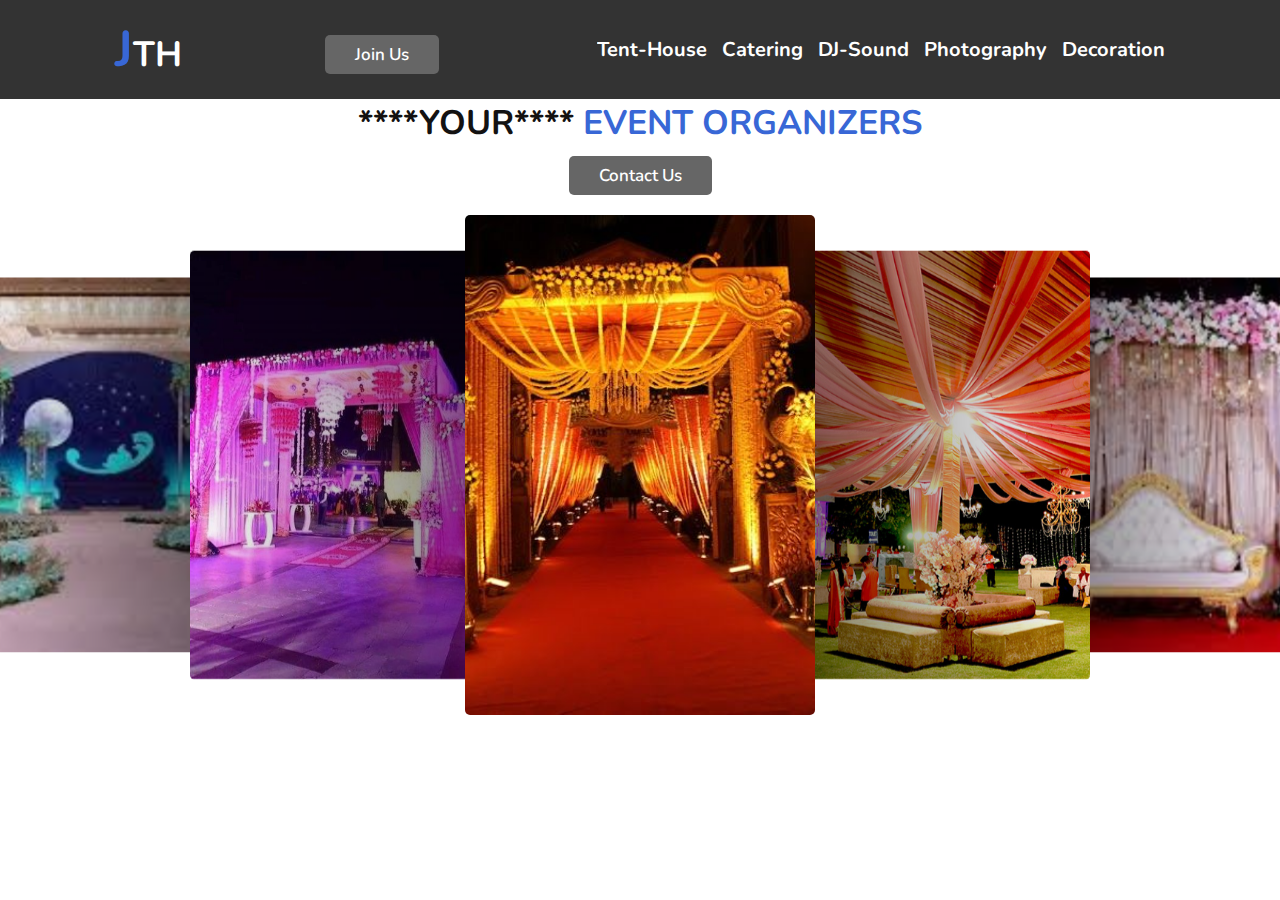
==== index.html @ c6aaa9e8 "project" ====
<!DOCTYPE html>
<html lang="en">

<head>
    <meta charset="UTF-8">
    <meta http-equiv="X-UA-Compatible" content="IE=edge">
    <meta name="viewport" content="width=device-width, initial-scale=1.0">
    <title>Complete Responsive Event Organizer Website Design Tutorial</title>

    <link rel="stylesheet" href="https://unpkg.com/swiper/swiper-bundle.min.css" />

    <!-- font awesome cdn link  -->
    <link rel="stylesheet" href="https://cdnjs.cloudflare.com/ajax/libs/font-awesome/5.15.4/css/all.min.css">

    <!-- custom css file link  -->
    <link rel="stylesheet" href="css/style.css">

    <style>
        .navbar{
            display: flex;
            

        }
        [type ="submit"]{
            background: #333;
            color: white;
            font-size:2rem;
            font-weight: bold;
            margin-left: 1.5rem;
            font-style: monospace;
        }
        input:hover {
      color: yellow;
}
    </style>
</head>

<body>

    <!-- header section starts  -->

    <header class="header">

        <a href="#" class="logo"><span style="font-size:5rem">J</span>TH</a>
        <a href="seller/slogin.html" ><button class="btn btn-outlined-info" type="button">Join Us</button>
          </a>
        <nav class="navbar" >
            
           <form action="customer/all_shops.php" method="post">
               <input type = "submit" name = "submit" value="Tent-House">
           </form>
            <form action="customer/all_shops.php" method="post">
               <input type = "submit" name = "submit" value="Catering">
           </form>
           <form action="customer/all_shops.php" method="post">
               <input type = "submit" name = "submit" value="DJ-Sound">
           </form>
           <form action="customer/all_shops.php" method="post">
               <input type = "submit" name = "submit" value="Photography">
           </form>
           <form action="customer/all_shops.php" method="post">
               <input type = "submit" name = "submit" value="Decoration">
           </form>



        </nav>

        <div id="menu-bars" class="fas fa-bars"></div>

    </header>

    <!-- home section starts  -->

    <section class="home" id="home">

        <div class="content">
            <h3>****Your****<span> event organizers </span></h3>
            <a href="contact_us.php" class="btn">contact us</a>
        </div>

        <div class="swiper-container home-slider">
            <div class="swiper-wrapper">
                <div class="swiper-slide"><img src="IndexImage/slide-1.jpg" alt=""></div>
                <div class="swiper-slide"><img src="IndexImage/slide-2.jpg" alt=""></div>
                <div class="swiper-slide"><img src="IndexImage/slide-3.jpg" alt=""></div>
                <div class="swiper-slide"><img src="IndexImage/slide-4.jpg" alt=""></div>
                <div class="swiper-slide"><img src="IndexImage/slide-5.jpg" alt=""></div>
                <div class="swiper-slide"><img src="IndexImage/slide-6.jpg" alt=""></div>
                
            </div>
        </div>

    </section>


    <!-- theme toggler  -->

    <div class="theme-toggler">
        <div class="toggle-btn">
        
        </div>
    </div>



    <script src="https://unpkg.com/swiper/swiper-bundle.min.js"></script>

    <!-- custom js file link  -->
    <script src="js/script.js"></script>

</body>

</html>
---- css/style.css ----
@import url('https://fonts.googleapis.com/css2?family=Nunito:wght@200;600;700&display=swap');

:root{
    --main-color:#3867d6;
}

*{
    font-family: 'Nunito', sans-serif;
    margin:0; padding:0;
    box-sizing: border-box;
    outline: none; border:none;
    text-decoration: none;
    text-transform: capitalize;
    transition: .2s linear;
}

html{
    font-size: 62.5%;
    overflow-x: hidden;
    scroll-padding-top: 7rem;
    scroll-behavior: smooth;
}



section{
    padding:2rem 9%;
}

.heading{
    text-align: center;
    padding-bottom: 2rem;
    color:#fff;
    text-transform: uppercase;
    font-size: 4rem;
}

.heading span{
    color:var(--main-color);
    text-transform: uppercase;
}

.btn{
    margin-top: 1rem;
    display: inline-block;
    padding:.8rem 3rem;
    font-size: 1.7rem;
    border-radius: .5rem;
    background: #666;
    color:#fff;
    cursor: pointer;
    font-weight: 600;
}

.btn:hover{
    background:var(--main-colostylecssr);
}

.header{
    position: fixed;
    top:0; left: 0; right: 0;
    z-index: 1;
    background: #333;
    display: flex;
    align-items: center;
    justify-content: space-between;
    padding:1.5rem 9%;
}

.header .logo{
    font-weight: bolder;
    color:#fff;
    font-size: 3.5rem;
}

.header .logo span{
    color:var(--main-color);
}

.header .navbar a{
    font-size: 1.7rem;
    color:#fff;
    margin-left: 2rem;
}

.header .navbar a:hover{
    color:yellow;
}

#menu-bars{
    font-size: 3rem;
    color:#fff;
    cursor: pointer;
    display: none;
}

.home .content{
    text-align: center;
    padding-top: 6rem;
    margin:2rem auto;
    max-width: 70rem;
}

.home .content h3{
    font-size: 3.4rem;
    color:rgb(19, 18, 18);
    text-transform: uppercase;
}

.home .content h3 span{
    color:var(--main-color);
    text-transform: uppercase;
}

.home .home-slider .swiper-slide{
    overflow: hidden;
    border-radius: .5rem;
    height: 50rem;
    width:35rem;
}

.home .home-slider .swiper-slide img{
    height:100%;
    width:100%;
    object-fit: cover;
}


/* media queries  */

@media (max-width:991px){

    html{
        font-size: 55%;
    }

    .header{
        padding:1.5rem 2rem;
    }

    section{
        padding:2rem;
    }

}

@media (max-width:768px){

    #menu-bars{
        display: initial;
    }

    .header .navbar{
        position: absolute;
        top:100%; left:0; right:0;
        border-top: .1rem solid #222;
        background: #333;
        clip-path: polygon(0 0, 100% 0, 100% 0, 0 0);
    }

    .header .navbar.active{
        clip-path: polygon(0 0, 100% 0, 100% 100%, 0% 100%);
    }

    .fa-times{
        transform: rotate(180deg);
    }

    .header .navbar a{
        display: flex;
        background:#222;
        border-radius: .5rem;
        padding:1.3rem;
        margin:1.3rem;
        font-size: 2rem;
    }

    .home .content h3{
        font-size: 4rem;
    }

}

@media (max-width:450px){

    html{
        font-size: 50%;
    }

    .home .home-slider .swiper-slide{
        width: 27rem;
    }

    .contact form .inputBox input{
        width: 100%;
    }

}


/*your  shop part */
.shop{
   margin-top:10rem;
}


/*add_product.php*/
.add_product{
 margin-top:10rem;
}
.add_product>form{
    display:  flex;
    flex-direction: column;
    justify-content: center;
    align-items: center;

}
.add_product>form>.pDetail>input{
    border: solid black 0.3px;
    height: 4rem;
    padding-left: 2rem;
    margin: 2px;
}
.show_product{
    width: 30rem;
    margin:2rem;
}
.allproducts{
    width:90%;
    display:flex;
    justify-content: space-around;
    align-items: center;
    flex-wrap: wrap;
    padding: 5rem;
    margin:5rem;
}
.shopcard{
    display: flex;
    justify-content: center;
}
  .navbar>a{
    text-decoration: none;
  }
 .header-style>a{
            font-family:monospace;
            font-size: 2.5rem;
        }
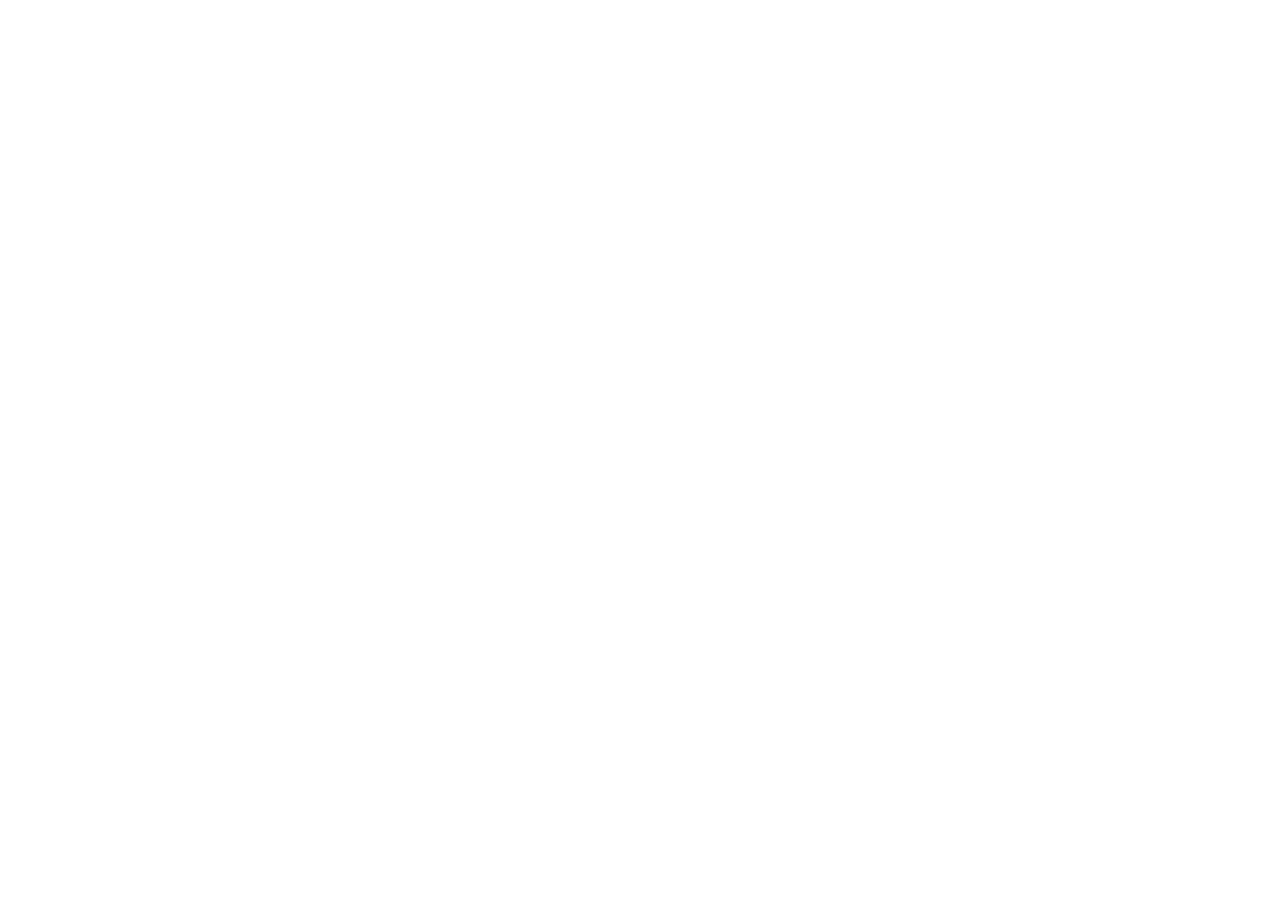
==== commit af60a1c8: "added new file" ====
--- a/index.html
+++ b/index.html
@@ -1,116 +1,11 @@
-
-
 <!DOCTYPE html>
 <html lang="en">
-
 <head>
     <meta charset="UTF-8">
-    <meta http-equiv="X-UA-Compatible" content="IE=edge">
     <meta name="viewport" content="width=device-width, initial-scale=1.0">
-    <title>Complete Responsive Event Organizer Website Design Tutorial</title>
-
-    <link rel="stylesheet" href="https://unpkg.com/swiper/swiper-bundle.min.css" />
-
-    <!-- font awesome cdn link  -->
-    <link rel="stylesheet" href="https://cdnjs.cloudflare.com/ajax/libs/font-awesome/5.15.4/css/all.min.css">
-
-    <!-- custom css file link  -->
-    <link rel="stylesheet" href="css/style.css">
-
-    <style>
-        .navbar{
-            display: flex;
-            
-
-        }
-        [type ="submit"]{
-            background: #333;
-            color: white;
-            font-size:2rem;
-            font-weight: bold;
-            margin-left: 1.5rem;
-            font-style: monospace;
-        }
-        input:hover {
-      color: yellow;
-}
-    </style>
+    <title>Document</title>
 </head>
-
 <body>
-
-    <!-- header section starts  -->
-
-    <header class="header">
-
-        <a href="#" class="logo"><span style="font-size:5rem">J</span>TH</a>
-        <a href="seller/slogin.html" ><button class="btn btn-outlined-info" type="button">Join Us</button>
-          </a>
-        <nav class="navbar" >
-            
-           <form action="customer/all_shops.php" method="post">
-               <input type = "submit" name = "submit" value="Tent-House">
-           </form>
-            <form action="customer/all_shops.php" method="post">
-               <input type = "submit" name = "submit" value="Catering">
-           </form>
-           <form action="customer/all_shops.php" method="post">
-               <input type = "submit" name = "submit" value="DJ-Sound">
-           </form>
-           <form action="customer/all_shops.php" method="post">
-               <input type = "submit" name = "submit" value="Photography">
-           </form>
-           <form action="customer/all_shops.php" method="post">
-               <input type = "submit" name = "submit" value="Decoration">
-           </form>
-
-
-
-        </nav>
-
-        <div id="menu-bars" class="fas fa-bars"></div>
-
-    </header>
-
-    <!-- home section starts  -->
-
-    <section class="home" id="home">
-
-        <div class="content">
-            <h3>****Your****<span> event organizers </span></h3>
-            <a href="contact_us.php" class="btn">contact us</a>
-        </div>
-
-        <div class="swiper-container home-slider">
-            <div class="swiper-wrapper">
-                <div class="swiper-slide"><img src="IndexImage/slide-1.jpg" alt=""></div>
-                <div class="swiper-slide"><img src="IndexImage/slide-2.jpg" alt=""></div>
-                <div class="swiper-slide"><img src="IndexImage/slide-3.jpg" alt=""></div>
-                <div class="swiper-slide"><img src="IndexImage/slide-4.jpg" alt=""></div>
-                <div class="swiper-slide"><img src="IndexImage/slide-5.jpg" alt=""></div>
-                <div class="swiper-slide"><img src="IndexImage/slide-6.jpg" alt=""></div>
-                
-            </div>
-        </div>
-
-    </section>
-
-
-    <!-- theme toggler  -->
-
-    <div class="theme-toggler">
-        <div class="toggle-btn">
-        
-        </div>
-    </div>
-
-
-
-    <script src="https://unpkg.com/swiper/swiper-bundle.min.js"></script>
-
-    <!-- custom js file link  -->
-    <script src="js/script.js"></script>
-
+    
 </body>
-
-</html>
+</html>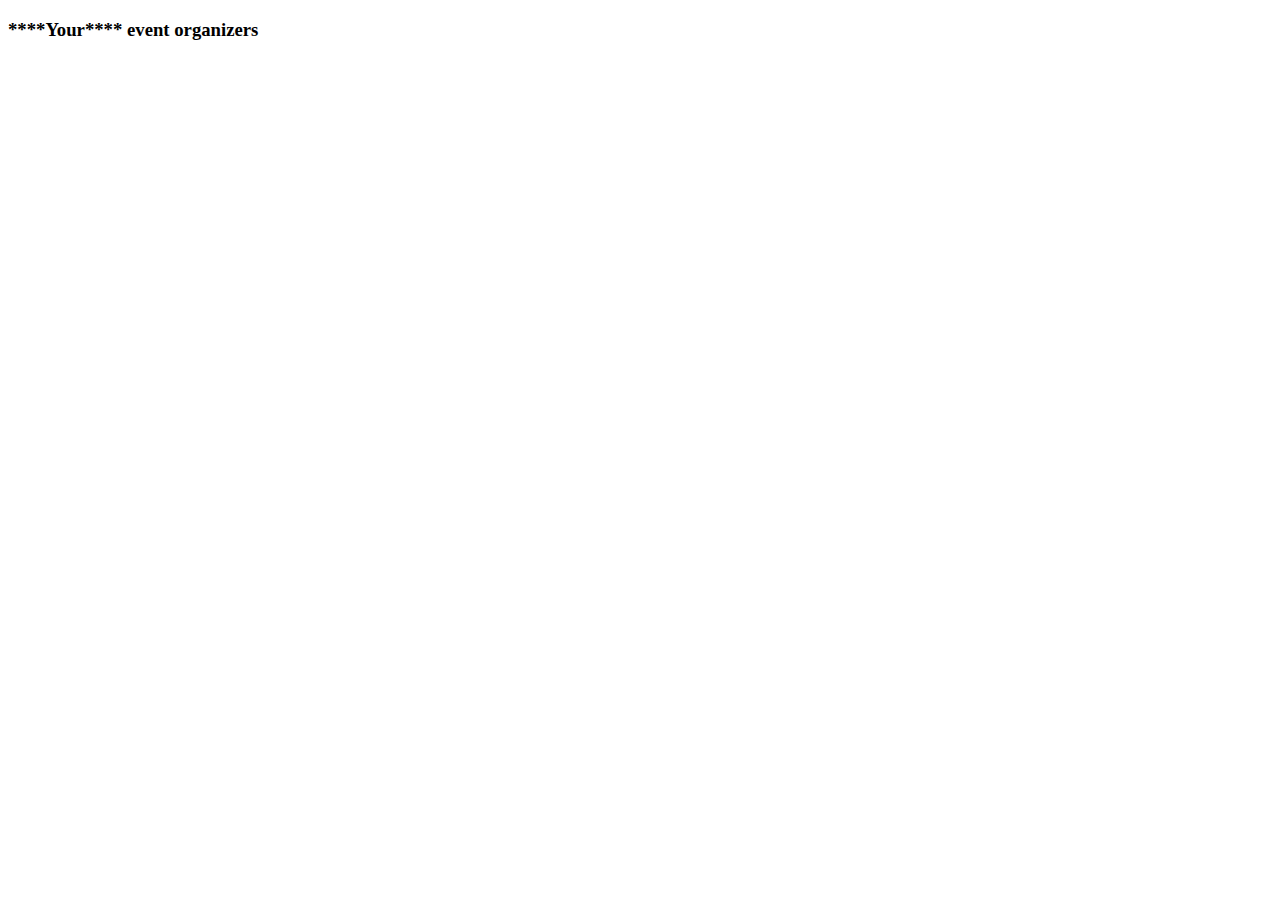
==== commit 38f92f18: "Update index.html" ====
--- a/index.html
+++ b/index.html
@@ -1,11 +1,47 @@
 <!DOCTYPE html>
 <html lang="en">
+
 <head>
     <meta charset="UTF-8">
+    <meta http-equiv="X-UA-Compatible" content="IE=edge">
     <meta name="viewport" content="width=device-width, initial-scale=1.0">
-    <title>Document</title>
+    <title>Complete Responsive Event Organizer Website Design Tutorial</title>
+
+    
+
+    <!-- custom css file link  -->
+    <link rel="stylesheet" href="css/style.css">
+
+   
 </head>
+
 <body>
-    
+
+    <!-- header section starts  -->
+
+    <!-- home section starts  -->
+
+    <section class="home" id="home">
+
+        <div class="content">
+            <h3>****Your****<span> event organizers </span></h3>
+           <!--<a href="contact_us.php" class="btn">contact us</a>--> 
+        </div>
+
+        <div class="swiper-container home-slider">
+            <div class="swiper-wrapper">
+                <div class="swiper-slide"><img src="IndexImage/slide-1.jpg" alt=""></div>
+                <div class="swiper-slide"><img src="IndexImage/slide-2.jpg" alt=""></div>
+                <div class="swiper-slide"><img src="IndexImage/slide-3.jpg" alt=""></div>
+                <div class="swiper-slide"><img src="IndexImage/slide-4.jpg" alt=""></div>
+                <div class="swiper-slide"><img src="IndexImage/slide-5.jpg" alt=""></div>
+                <div class="swiper-slide"><img src="IndexImage/slide-6.jpg" alt=""></div>
+                
+            </div>
+        </div>
+
+    </section>
+
 </body>
-</html>+
+</html>
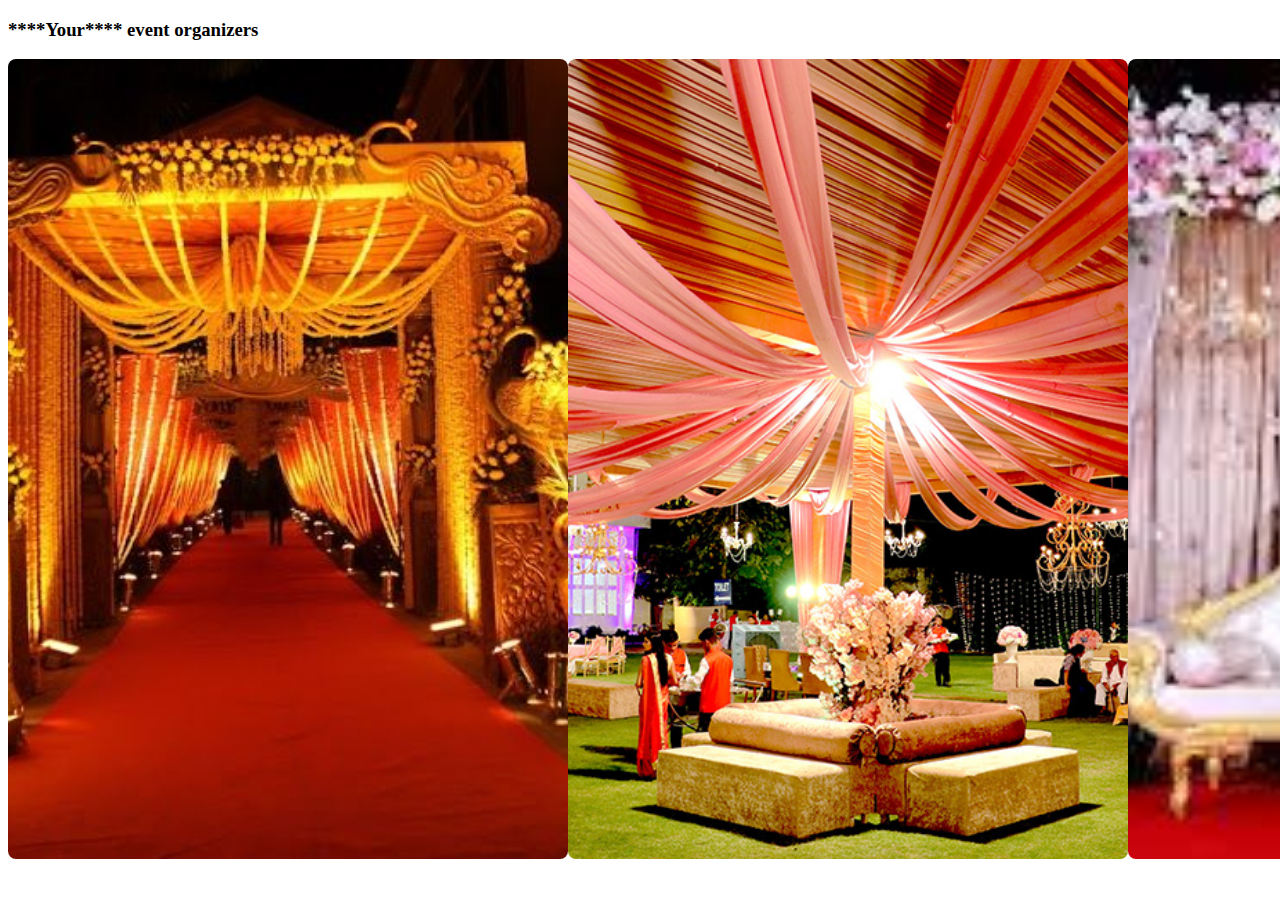
==== commit 42d154a3: "add swiper code" ====
--- a/index.html
+++ b/index.html
@@ -7,7 +7,7 @@
     <meta name="viewport" content="width=device-width, initial-scale=1.0">
     <title>Complete Responsive Event Organizer Website Design Tutorial</title>
 
-    
+    <link rel="stylesheet" href="https://unpkg.com/swiper/swiper-bundle.min.css" />
 
     <!-- custom css file link  -->
     <link rel="stylesheet" href="css/style.css">
--- a/css/style.css
+++ b/css/style.css
@@ -0,0 +1,16 @@
+
+
+.home .home-slider .swiper-slide{
+    overflow: hidden;
+    border-radius: .5rem;
+    height: 50rem;
+    width:35rem;
+}
+
+.home .home-slider .swiper-slide img{
+    height:100%;
+    width:100%;
+    object-fit: cover;
+}
+
+
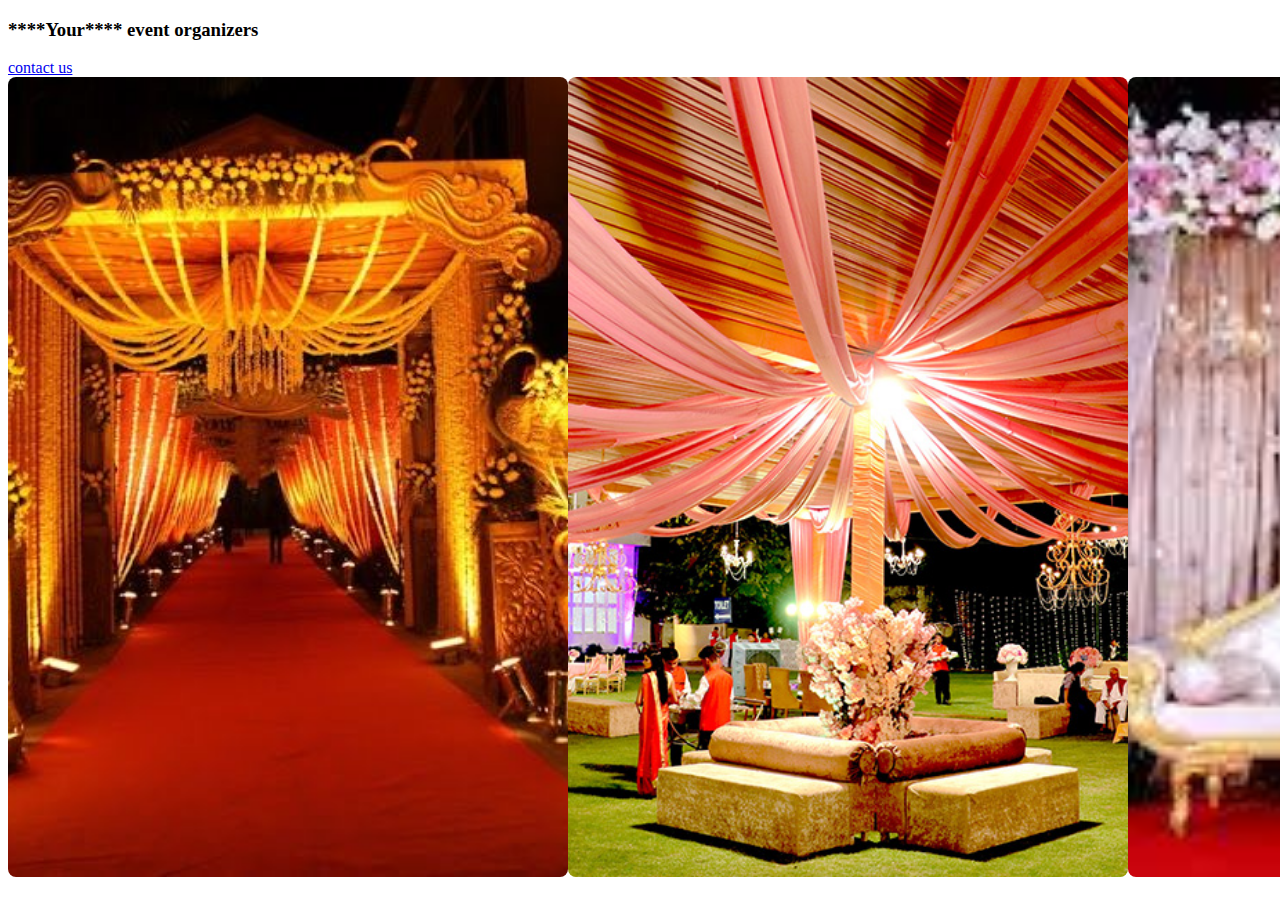
==== commit bf4961a7: "add new button" ====
--- a/index.html
+++ b/index.html
@@ -25,7 +25,7 @@
 
         <div class="content">
             <h3>****Your****<span> event organizers </span></h3>
-           <!--<a href="contact_us.php" class="btn">contact us</a>--> 
+           <a href="contact_us.php" class="btn">contact us</a>
         </div>
 
         <div class="swiper-container home-slider">
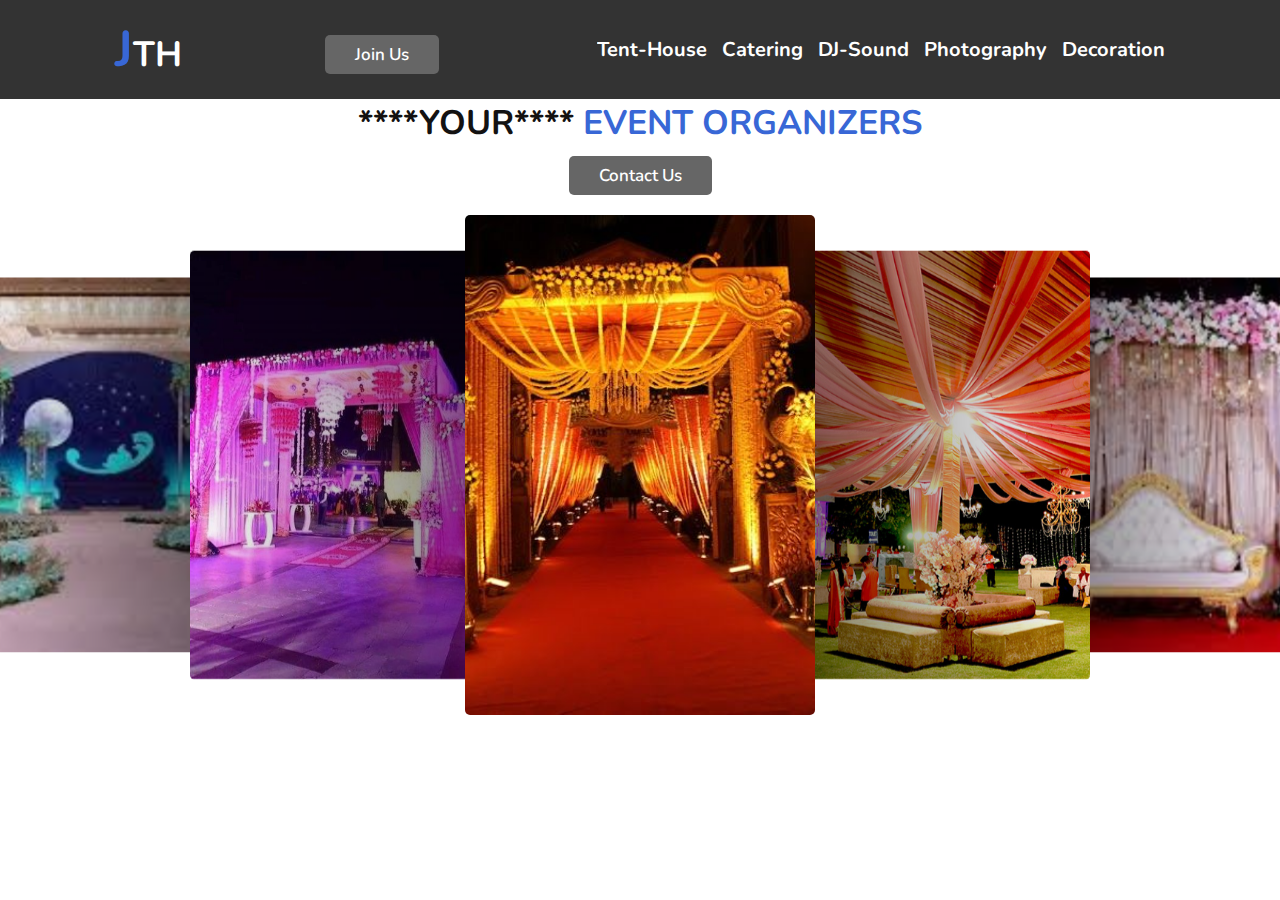
==== commit 5034f45a: "modified some taxt code" ====
--- a/index.html
+++ b/index.html
@@ -9,15 +9,66 @@
 
     <link rel="stylesheet" href="https://unpkg.com/swiper/swiper-bundle.min.css" />
 
+    <!-- font awesome cdn link  -->
+    <link rel="stylesheet" href="https://cdnjs.cloudflare.com/ajax/libs/font-awesome/5.15.4/css/all.min.css">
+
     <!-- custom css file link  -->
     <link rel="stylesheet" href="css/style.css">
 
-   
+    <style>
+        .navbar{
+            display: flex;
+            
+
+        }
+        [type ="submit"]{
+            background: #333;
+            color: white;
+            font-size:2rem;
+            font-weight: bold;
+            margin-left: 1.5rem;
+            font-style: monospace;
+        }
+        input:hover {
+      color: yellow;
+}
+    </style>
 </head>
 
 <body>
 
     <!-- header section starts  -->
+
+    <header class="header">
+
+        <a href="#" class="logo"><span style="font-size:5rem">J</span>TH</a>
+        <a href="seller/slogin.html" ><button class="btn btn-outlined-info" type="button">Join Us</button>
+          </a>
+        <nav class="navbar" >
+            
+           <form action="customer/all_shops.php" method="post">
+               <input type = "submit" name = "submit" value="Tent-House">
+           </form>
+            <form action="customer/all_shops.php" method="post">
+               <input type = "submit" name = "submit" value="Catering">
+           </form>
+           <form action="customer/all_shops.php" method="post">
+               <input type = "submit" name = "submit" value="DJ-Sound">
+           </form>
+           <form action="customer/all_shops.php" method="post">
+               <input type = "submit" name = "submit" value="Photography">
+           </form>
+           <form action="customer/all_shops.php" method="post">
+               <input type = "submit" name = "submit" value="Decoration">
+           </form>
+
+
+
+        </nav>
+
+        <div id="menu-bars" class="fas fa-bars"></div>
+
+    </header>
 
     <!-- home section starts  -->
 
@@ -25,7 +76,7 @@
 
         <div class="content">
             <h3>****Your****<span> event organizers </span></h3>
-           <a href="contact_us.php" class="btn">contact us</a>
+            <a href="contact_us.php" class="btn">contact us</a>
         </div>
 
         <div class="swiper-container home-slider">
@@ -42,6 +93,22 @@
 
     </section>
 
+
+    <!-- theme toggler  -->
+
+    <div class="theme-toggler">
+        <div class="toggle-btn">
+        
+        </div>
+    </div>
+
+
+
+    <script src="https://unpkg.com/swiper/swiper-bundle.min.js"></script>
+
+    <!-- custom js file link  -->
+    <script src="js/script.js"></script>
+
 </body>
 
 </html>
--- a/css/style.css
+++ b/css/style.css
@@ -1,4 +1,116 @@
-
+@import url('https://fonts.googleapis.com/css2?family=Nunito:wght@200;600;700&display=swap');
+
+:root{
+    --main-color:#3867d6;
+}
+
+*{
+    font-family: 'Nunito', sans-serif;
+    margin:0; padding:0;
+    box-sizing: border-box;
+    outline: none; border:none;
+    text-decoration: none;
+    text-transform: capitalize;
+    transition: .2s linear;
+}
+
+html{
+    font-size: 62.5%;
+    overflow-x: hidden;
+    scroll-padding-top: 7rem;
+    scroll-behavior: smooth;
+}
+
+
+
+section{
+    padding:2rem 9%;
+}
+
+.heading{
+    text-align: center;
+    padding-bottom: 2rem;
+    color:#fff;
+    text-transform: uppercase;
+    font-size: 4rem;
+}
+
+.heading span{
+    color:var(--main-color);
+    text-transform: uppercase;
+}
+
+.btn{
+    margin-top: 1rem;
+    display: inline-block;
+    padding:.8rem 3rem;
+    font-size: 1.7rem;
+    border-radius: .5rem;
+    background: #666;
+    color:#fff;
+    cursor: pointer;
+    font-weight: 600;
+}
+
+.btn:hover{
+    background:var(--main-colostylecssr);
+}
+
+.header{
+    position: fixed;
+    top:0; left: 0; right: 0;
+    z-index: 1;
+    background: #333;
+    display: flex;
+    align-items: center;
+    justify-content: space-between;
+    padding:1.5rem 9%;
+}
+
+.header .logo{
+    font-weight: bolder;
+    color:#fff;
+    font-size: 3.5rem;
+}
+
+.header .logo span{
+    color:var(--main-color);
+}
+
+.header .navbar a{
+    font-size: 1.7rem;
+    color:#fff;
+    margin-left: 2rem;
+}
+
+.header .navbar a:hover{
+    color:yellow;
+}
+
+#menu-bars{
+    font-size: 3rem;
+    color:#fff;
+    cursor: pointer;
+    display: none;
+}
+
+.home .content{
+    text-align: center;
+    padding-top: 6rem;
+    margin:2rem auto;
+    max-width: 70rem;
+}
+
+.home .content h3{
+    font-size: 3.4rem;
+    color:rgb(19, 18, 18);
+    text-transform: uppercase;
+}
+
+.home .content h3 span{
+    color:var(--main-color);
+    text-transform: uppercase;
+}
 
 .home .home-slider .swiper-slide{
     overflow: hidden;
@@ -14,3 +126,122 @@
 }
 
 
+/* media queries  */
+
+@media (max-width:991px){
+
+    html{
+        font-size: 55%;
+    }
+
+    .header{
+        padding:1.5rem 2rem;
+    }
+
+    section{
+        padding:2rem;
+    }
+
+}
+
+@media (max-width:768px){
+
+    #menu-bars{
+        display: initial;
+    }
+
+    .header .navbar{
+        position: absolute;
+        top:100%; left:0; right:0;
+        border-top: .1rem solid #222;
+        background: #333;
+        clip-path: polygon(0 0, 100% 0, 100% 0, 0 0);
+    }
+
+    .header .navbar.active{
+        clip-path: polygon(0 0, 100% 0, 100% 100%, 0% 100%);
+    }
+
+    .fa-times{
+        transform: rotate(180deg);
+    }
+
+    .header .navbar a{
+        display: flex;
+        background:#222;
+        border-radius: .5rem;
+        padding:1.3rem;
+        margin:1.3rem;
+        font-size: 2rem;
+    }
+
+    .home .content h3{
+        font-size: 4rem;
+    }
+
+}
+
+@media (max-width:450px){
+
+    html{
+        font-size: 50%;
+    }
+
+    .home .home-slider .swiper-slide{
+        width: 27rem;
+    }
+
+    .contact form .inputBox input{
+        width: 100%;
+    }
+
+}
+
+
+/*your  shop part */
+.shop{
+   margin-top:10rem;
+}
+
+
+/*add_product.php*/
+.add_product{
+ margin-top:10rem;
+}
+.add_product>form{
+    display:  flex;
+    flex-direction: column;
+    justify-content: center;
+    align-items: center;
+
+}
+.add_product>form>.pDetail>input{
+    border: solid black 0.3px;
+    height: 4rem;
+    padding-left: 2rem;
+    margin: 2px;
+}
+.show_product{
+    width: 30rem;
+    margin:2rem;
+}
+.allproducts{
+    width:90%;
+    display:flex;
+    justify-content: space-around;
+    align-items: center;
+    flex-wrap: wrap;
+    padding: 5rem;
+    margin:5rem;
+}
+.shopcard{
+    display: flex;
+    justify-content: center;
+}
+  .navbar>a{
+    text-decoration: none;
+  }
+ .header-style>a{
+            font-family:monospace;
+            font-size: 2.5rem;
+        }